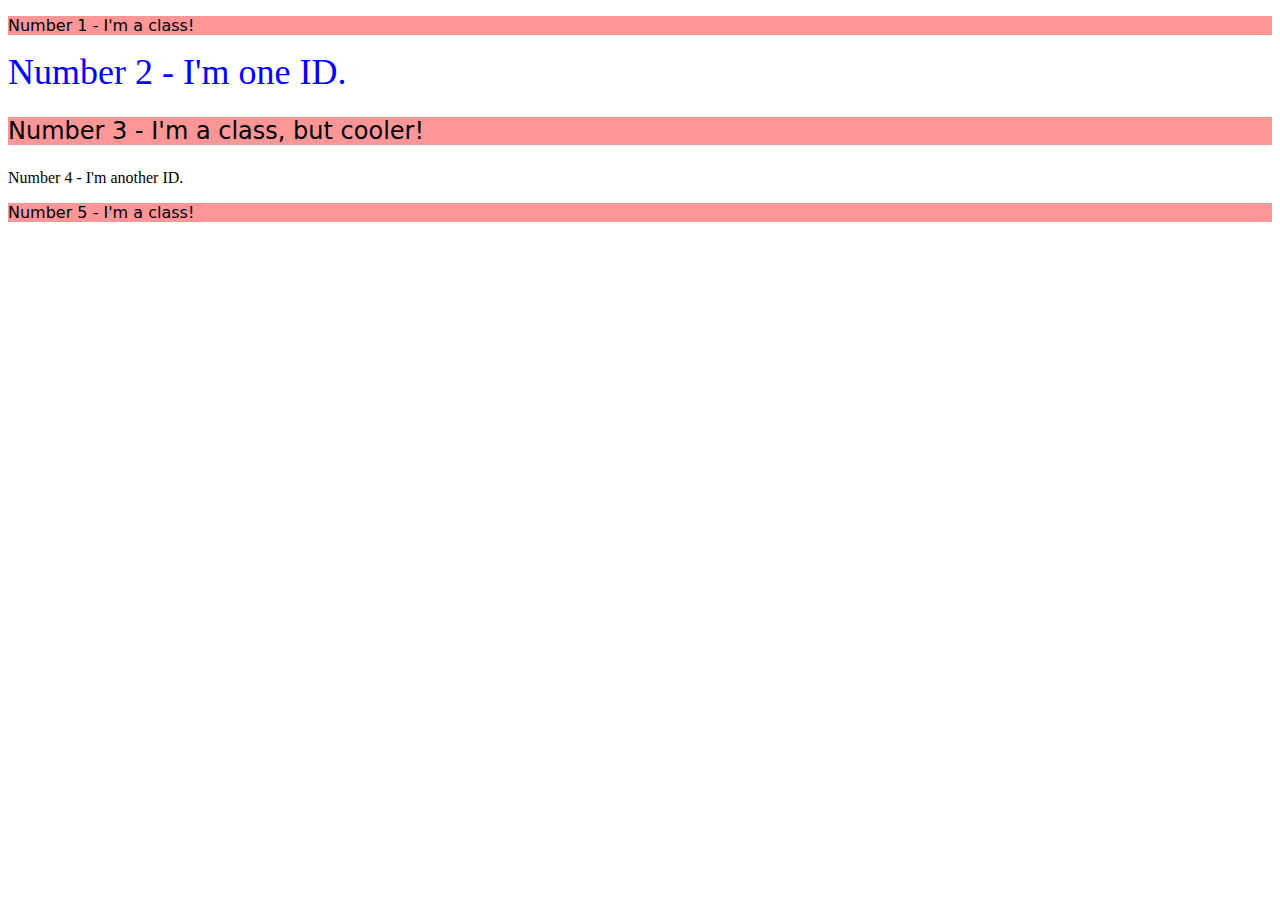
==== foundations/02-class-id-selectors/index.html @ 2eb2403f "Add attempts for Foundations-Styles assignment." ====
<!DOCTYPE html>
<html lang="en">
  <head>
    <meta charset="UTF-8">
    <meta http-equiv="X-UA-Compatible" content="IE=edge">
    <meta name="viewport" content="width=device-width, initial-scale=1.0">
    <title>Class and ID Selectors</title>
    <link rel="stylesheet" href="style.css">
  </head>
  <body>
    <p>Number 1 - I'm a class!</p>
    <div id="NumberTwo">Number 2 - I'm one ID.</div>
    <p id="NumberThree">Number 3 - I'm a class, but cooler!</p>
    <div>Number 4 - I'm another ID.</div>
    <p>Number 5 - I'm a class!</p>
  </body>
</html>
---- foundations/02-class-id-selectors/style.css ----
/* index.html */

*{

}

p{
    background-color: #fc2f2f80;
    font-family: 'Verdana', 'DejaVu Sans', sans-serif;
}

#NumberTwo{
    color: blue;
    font-size: 36px;
}

#NumberThree{
    font-size: 24px;
}
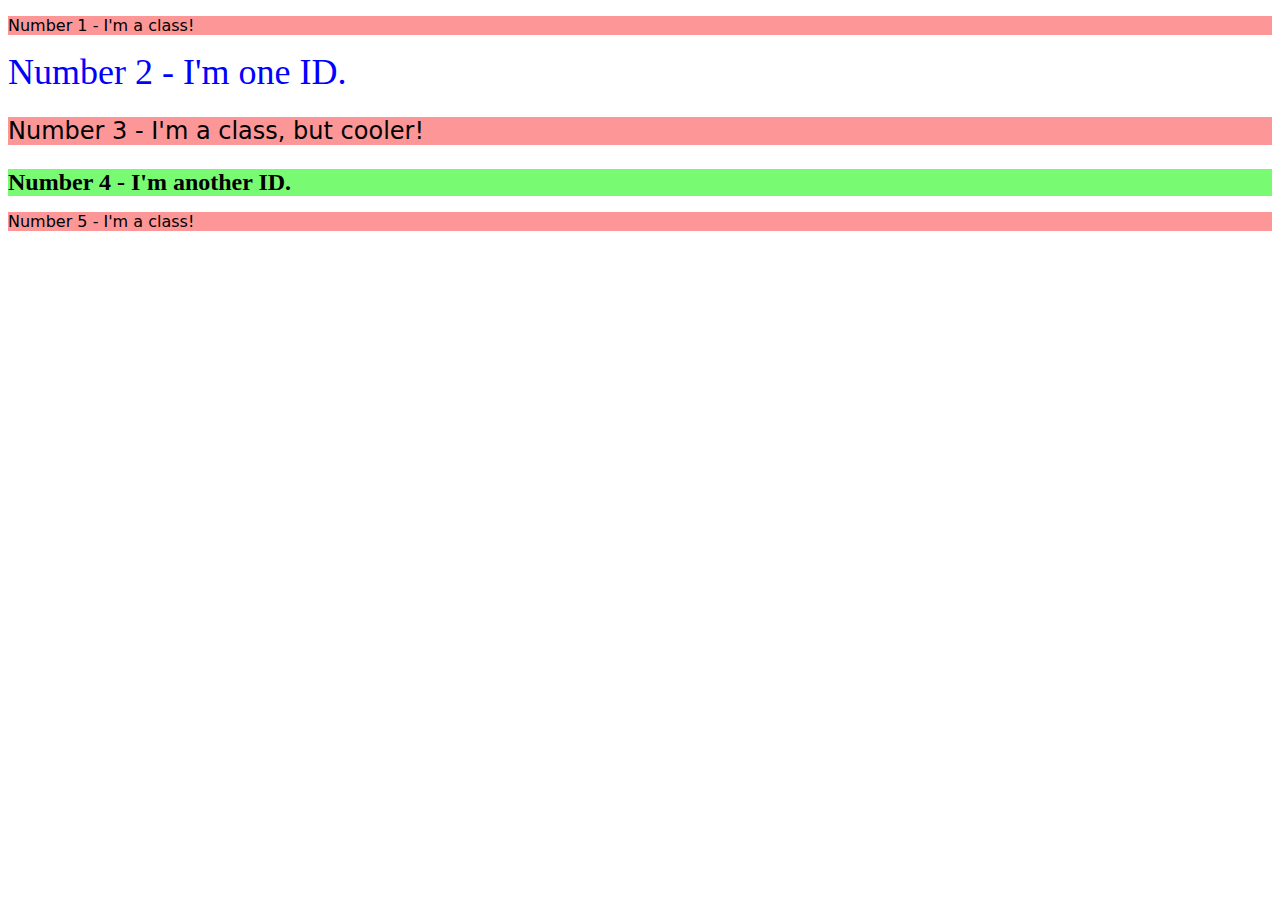
==== commit b8399346: "Add working class-id exercise html & css files" ====
--- a/foundations/02-class-id-selectors/index.html
+++ b/foundations/02-class-id-selectors/index.html
@@ -11,7 +11,7 @@
     <p>Number 1 - I'm a class!</p>
     <div id="NumberTwo">Number 2 - I'm one ID.</div>
     <p id="NumberThree">Number 3 - I'm a class, but cooler!</p>
-    <div>Number 4 - I'm another ID.</div>
+    <div id="NumberFour">Number 4 - I'm another ID.</div>
     <p>Number 5 - I'm a class!</p>
   </body>
 </html>--- a/foundations/02-class-id-selectors/style.css
+++ b/foundations/02-class-id-selectors/style.css
@@ -16,4 +16,10 @@
 
 #NumberThree{
     font-size: 24px;
+}
+
+#NumberFour{
+    font-size: 24px;
+    background-color: #78fa73;
+    font-weight: bold;
 }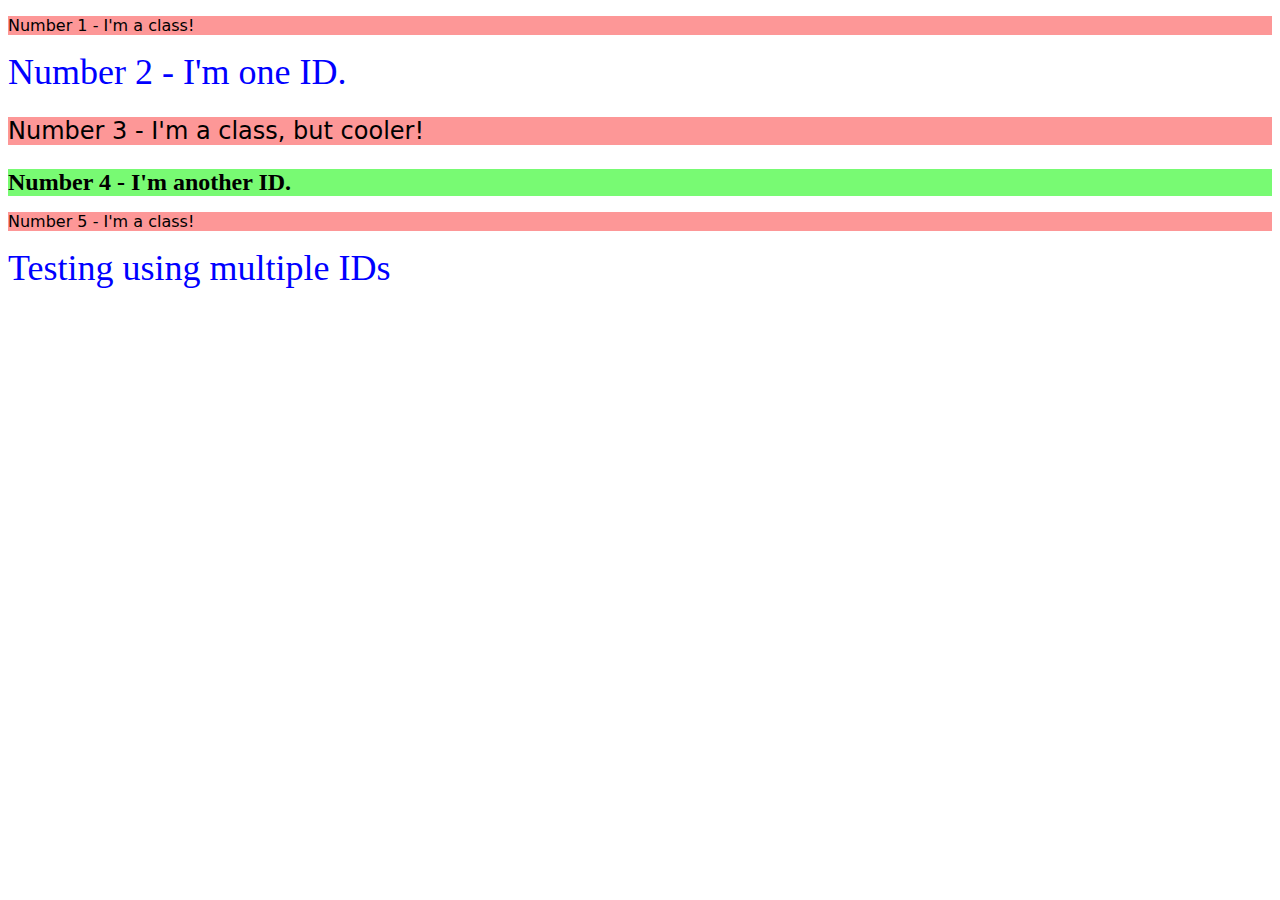
==== commit 118b249c: "Add my attempts for Foundations lesson 2 and 3" ====
--- a/foundations/02-class-id-selectors/index.html
+++ b/foundations/02-class-id-selectors/index.html
@@ -13,5 +13,6 @@
     <p id="NumberThree">Number 3 - I'm a class, but cooler!</p>
     <div id="NumberFour">Number 4 - I'm another ID.</div>
     <p>Number 5 - I'm a class!</p>
+    <div id="NumberTwo"> Testing using multiple IDs</div>
   </body>
 </html>